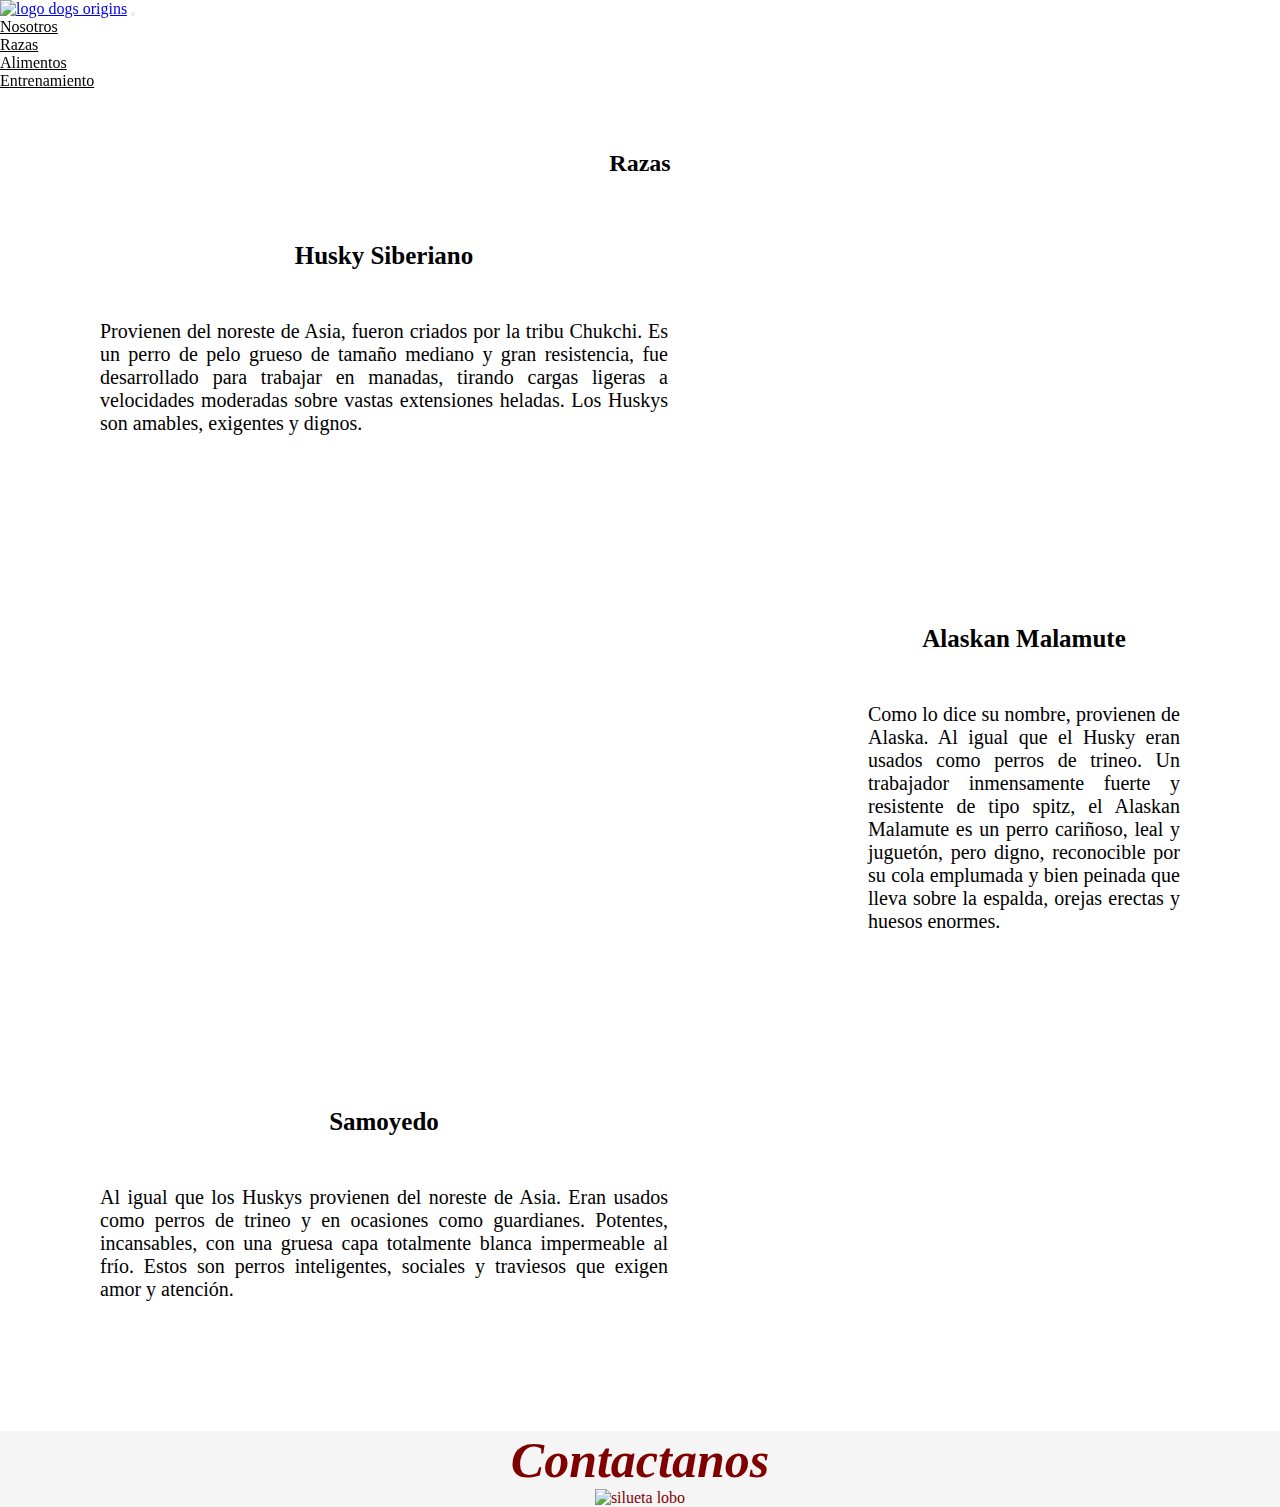
==== breed.html @ 56c47a4e "responsive razas" ====
<!DOCTYPE html>
<html lang="en">
<head>
    <meta charset="UTF-8">
    <meta http-equiv="X-UA-Compatible" content="IE=edge">
    <meta name="viewport" content="width=device-width, initial-scale=1.0">
    <title>Dogs Origins</title>

    <link rel="stylesheet" href="https://cdn.jsdelivr.net/npm/bootstrap@4.6.1/dist/css/bootstrap.min.css" integrity="sha384-zCbKRCUGaJDkqS1kPbPd7TveP5iyJE0EjAuZQTgFLD2ylzuqKfdKlfG/eSrtxUkn" crossorigin="anonymous">

    <link rel="stylesheet" href="css/bootstrap-grid.min.css">
    
    <link rel="stylesheet" href="style.css">
    <link rel="stylesheet" href="https://cdnjs.cloudflare.com/ajax/libs/font-awesome/6.0.0-beta2/css/all.min.css" integrity="sha512-YWzhKL2whUzgiheMoBFwW8CKV4qpHQAEuvilg9FAn5VJUDwKZZxkJNuGM4XkWuk94WCrrwslk8yWNGmY1EduTA==" crossorigin="anonymous" referrerpolicy="no-referrer" />
</head>
<body id="cuerpo">
    <header class="sup">
        <nav class="navbar navbar-expand-lg navbar-dark bg-light">
            <div class="container-fluid">
                <a class="navbar-brand" href="index.html"><img src="multimedia/logodog.png" class="img-fluid" width="200px"  alt="logo dogs origins"></a>
                <button class="navbar-toggler" type="button" data-toggle="collapse" data-target="#navbarNavDropdown" aria-controls="navbarNavDropdown" aria-expanded="false" aria-label="Toggle navigation">
                    <span class="navbar-toggler-icon"></span>
                </button>
                <div class="collapse navbar-collapse" id="navbarNavDropdown">
                <ul class="navbar-nav ml-auto">
                    <li class="nav-item">
                    <a class="nav-link" href="nosotros.html">Nosotros</a>
                    </li>
                    <li class="nav-item">
                        <a class="nav-link" href="breed.html">Razas</a>
                    </li>
                    <li class="nav-item">
                        <a class="nav-link" href="food.html">Alimentos</a>
                    </li>
                    <li class="nav-item">
                        <a class="nav-link" href="training.html">Entrenamiento</a>
                    </li>
                </ul>
                </div>
            </div>
        </nav>
    </header>
    <div class="razas"><h2>Razas</h2></div>

    <section class="contenedorSiberiano">
        <article class="siberiano">
            <h2>Husky Siberiano</h2>
            <p>Provienen del noreste de Asia, fueron criados por la tribu Chukchi. Es un perro de pelo grueso de tamaño mediano y gran resistencia, fue desarrollado para trabajar en manadas, tirando cargas ligeras a velocidades moderadas sobre vastas extensiones heladas. Los Huskys son amables, exigentes y dignos.</p>
        </article>
        <article class="imagenSiberiano"></article>
    </section>


    <section class="contenedorMalam">
        <article class="malam">
            <h2>Alaskan Malamute</h2>
            <p>Como lo dice su nombre, provienen de Alaska. Al igual que el Husky eran usados como perros de trineo. Un trabajador inmensamente fuerte y resistente de tipo spitz, el Alaskan Malamute es un perro cariñoso, leal y juguetón, pero digno, reconocible por su cola emplumada y bien peinada que lleva sobre la espalda, orejas erectas y huesos enormes.</p>
        </article>
        <article class="imagenMalam"></article>
    </section>

    <section class="contenedorSamoy">
        <article class="samoy">
            <h2>Samoyedo</h2>
            <p>Al igual que los Huskys provienen del noreste de Asia. Eran usados como perros de trineo y en ocasiones como guardianes. Potentes, incansables, con una gruesa capa totalmente blanca impermeable al frío. Estos son perros inteligentes, sociales y traviesos que exigen amor y atención.</p>
        </article>
        <article class="imagenSamoy"></article>
    </section>

    
    <!-- <section id="husky">
        <div class="hu hu1">
            <h2>Husky Siberiano</h2>
            <p>Provienen del noreste de Asia, fueron criados por la tribu Chukchi. Es un perro de pelo grueso de tamaño mediano y gran resistencia, fue desarrollado para trabajar en manadas, tirando cargas ligeras a velocidades moderadas sobre vastas extensiones heladas. Los Huskys son amables, exigentes y dignos.</p>
        </div>
        <div class="hu hu2"></div>
    </section>
    
    <section id="alaskan1">
        <div class="ala ala1">
        </div>
        <div class="ala ala2">
            <h2>Alaskan Malamute</h2>
            <p>Como lo dice su nombre, provienen de Alaska. Al igual que el Husky eran usados como perros de trineo. Un trabajador inmensamente fuerte y resistente de tipo spitz, el Alaskan Malamute es un perro cariñoso, leal y juguetón, pero digno, reconocible por su cola emplumada y bien peinada que lleva sobre la espalda, orejas erectas y huesos enormes.</p>
        </div>
    </section>

    <section id="samoyedo1">
        <div class="sam sam1">
            <h2>Samoyedo</h2>
            <p>Al igual que los Huskys provienen del noreste de Asia. Eran usados como perros de trineo y en ocasiones como guardianes. Potentes, incansables, con una gruesa capa totalmente blanca impermeable al frío. Estos son perros inteligentes, sociales y traviesos que exigen amor y atención.</p>
        </div>
        <div class="sam sam2"></div>
    </section> -->

<!--------pie de pagina------->
<footer class="footer--props">
    <h2>Contactanos</h2>
    <section class="footer_redes--props">
        <a class="so so1" href="https://www.facebook.com/"><i class="fab fa-facebook-square"></i></a>
        <a class="so so2" href="https://www.instagram.com/"><i class="fab fa-instagram"></i></a>
        <a class="so so3" href="https://www.twitter.com/"><i class="fab fa-twitter-square"></i></a>
        <a class="so so4" href="https://www.gmail.com/"><i class="fas fa-envelope-square"></i></a>
        <a class="so so5" href="https://www.whatsapp.com/"><i class="fab fa-whatsapp-square"></i></a>
    </section>
    <img class="footer_img--props" src="multimedia/silueta.png" alt="silueta lobo">
</footer>


<script src="https://cdn.jsdelivr.net/npm/jquery@3.5.1/dist/jquery.slim.min.js" integrity="sha384-DfXdz2htPH0lsSSs5nCTpuj/zy4C+OGpamoFVy38MVBnE+IbbVYUew+OrCXaRkfj" crossorigin="anonymous"></script>
<script src="https://cdn.jsdelivr.net/npm/popper.js@1.16.1/dist/umd/popper.min.js" integrity="sha384-9/reFTGAW83EW2RDu2S0VKaIzap3H66lZH81PoYlFhbGU+6BZp6G7niu735Sk7lN" crossorigin="anonymous"></script>
<script src="https://cdn.jsdelivr.net/npm/bootstrap@4.6.1/dist/js/bootstrap.min.js" integrity="sha384-VHvPCCyXqtD5DqJeNxl2dtTyhF78xXNXdkwX1CZeRusQfRKp+tA7hAShOK/B/fQ2" crossorigin="anonymous"></script>

<script src="js/bootstrap.min.js"></script>
</body>
</html>
---- style.css ----
@import url("https://fonts.googleapis.com/css2?family=Yanone+Kaffeesatz:wght@300&display=swap");
* {
  margin: 0;
  padding: 0;
  box-sizing: border-box;
}

body {
  background-image: url(multimedia/fondoo.jpg);
  background-size: cover;
  background-position: center;
  background-repeat: no-repeat;
}

.sup {
  z-index: 1;
  position: fixed;
  width: 100%;
  left: 0;
  right: 0;
  top: 0;
}
.sup .navbar-nav .nav-item a {
  color: black;
}
.sup .navbar-toggler-icon {
  background-image: url(multimedia/pawtr.png);
}

.carou {
  z-index: 11;
  width: 60%;
  margin-top: 155px;
  margin-left: 20%;
}
.carou .carousel-slide {
  z-index: 11;
}
.carou .carousel-item {
  height: 500px;
}
.carou .carousel-item img {
  width: 100%;
  height: 100%;
  -o-object-fit: cover;
     object-fit: cover;
}

.histo {
  border: none;
  margin-top: 30px;
}
.histo h2 {
  text-align: center;
  color: maroon;
  font-family: cursive;
  font-style: oblique;
}
.histo h3 {
  color: maroon;
  font-family: cursive;
  font-style: oblique;
}
.histo p {
  font-family: sans-serif;
  text-align: justify;
}
.histo .imagenTogo img {
  display: block;
  margin: auto;
  width: 400px;
  height: auto;
}

.card-group .card .card-img-top {
  width: 100%;
  height: auto;
  -o-object-fit: cover;
     object-fit: cover;
}
.card-group .card .card-body h2 {
  color: maroon;
  font-family: cursive;
  font-style: oblique;
}

.footer--props {
  color: maroon;
  text-align: center;
  height: 100%;
  width: 100%;
  background-color: whitesmoke;
  background-size: cover;
}
.footer--props h2 {
  font-size: 50px;
  font-family: cursive;
  font-style: oblique;
  color: maroon;
}
.footer--props .footer_img--props {
  height: 100px;
  width: auto;
}
.footer--props .footer_redes--props {
  display: flex;
  flex-flow: row wrap;
  justify-content: center;
}
.footer--props .footer_redes--props .so {
  font-size: 50px;
  padding-left: 10px;
  padding-right: 10px;
}

.razas {
  text-align: center;
  margin-top: 145px;
  border: none;
  padding-top: 5px;
  padding-bottom: 5px;
}

.contenedorSiberiano {
  margin-top: 10px;
  display: grid;
  grid-template-columns: 60% 40%;
  grid-template-rows: 1fr;
  grid-template-areas: "siberiano imagenSiberiano";
  height: 373px;
  width: 100%;
}
.contenedorSiberiano .siberiano {
  grid-area: siberiano;
  font-family: cursive;
}
.contenedorSiberiano .siberiano h2 {
  margin-top: 50px;
  font-size: 25px;
  text-align: center;
  margin-bottom: 50px;
}
.contenedorSiberiano .siberiano p {
  font-size: 20px;
  text-align: justify;
  margin-left: 100px;
  margin-right: 100px;
}
.contenedorSiberiano .imagenSiberiano {
  grid-area: imagenSiberiano;
  background-image: url(multimedia/husky1.png);
  background-size: cover;
}

.contenedorMalam {
  margin-top: 10px;
  display: grid;
  grid-template-columns: 60% 40%;
  grid-template-rows: 1fr;
  grid-template-areas: "imagenMalam malam";
  height: 373px;
  width: 100%;
}
.contenedorMalam .imagenMalam {
  grid-area: imagenMalam;
  background-image: url(multimedia/alaskanmalute.jpg);
  background-size: cover;
}
.contenedorMalam .malam {
  grid-area: malam;
  font-family: cursive;
}
.contenedorMalam .malam h2 {
  margin-top: 50px;
  font-size: 25px;
  text-align: center;
  margin-bottom: 50px;
}
.contenedorMalam .malam p {
  font-size: 20px;
  text-align: justify;
  margin-left: 100px;
  margin-right: 100px;
  margin-bottom: 50px;
}

.contenedorSamoy {
  margin-top: 110px;
  display: grid;
  grid-template-columns: 60% 40%;
  grid-template-rows: 1fr;
  grid-template-areas: "samoy imagenSamoy";
  height: 373px;
  width: 100%;
}
.contenedorSamoy .samoy {
  grid-area: samoy;
  font-family: cursive;
}
.contenedorSamoy .samoy h2 {
  margin-top: 50px;
  font-size: 25px;
  text-align: center;
  margin-bottom: 50px;
}
.contenedorSamoy .samoy p {
  font-size: 20px;
  text-align: justify;
  margin-left: 100px;
  margin-right: 100px;
  margin-bottom: 50px;
}
.contenedorSamoy .imagenSamoy {
  grid-area: imagenSamoy;
  background-image: url(multimedia/samoyedo.jpg);
  background-size: cover;
}

.trainingHusky {
  text-align: center;
  border: none;
  padding-top: 5px;
  padding-bottom: 5px;
  margin-top: 165px;
}
.trainingHusky h2 {
  margin-top: 10px;
  font-size: 25px;
  text-align: center;
  margin-bottom: 10px;
}

#ejHusky {
  border: 1px outset cornflowerblue;
  border: none;
  height: 500px;
  width: 100%;
  display: grid;
  grid-template-columns: 60% 40%;
  grid-template-rows: auto;
}
#ejHusky .ejh1 {
  font-family: cursive;
}
#ejHusky .ejh1 h3 {
  margin-top: 10px;
  font-size: 25px;
  text-align: center;
  margin-bottom: 10px;
}
#ejHusky .ejh1 p {
  font-size: 20px;
  text-align: justify;
  margin-left: 100px;
  margin-right: 100px;
}
#ejHusky .ejh2 {
  background-image: url(multimedia/rallyh.jpg);
  background-size: cover;
}

#adHusky {
  border: none;
  height: 450px;
  width: 100%;
  display: grid;
  grid-template-columns: 40% 60%;
  grid-template-rows: auto;
}
#adHusky .adh2 {
  font-family: cursive;
}
#adHusky .adh2 h3 {
  margin-top: 25px;
  font-size: 25px;
  text-align: center;
  margin-bottom: 10px;
}
#adHusky .adh2 p {
  font-size: 20px;
  text-align: justify;
  margin-left: 100px;
  margin-right: 100px;
}
#adHusky .adh1 {
  background-image: url(multimedia/socialh.jpg);
  background-size: cover;
}

.trainingAlaskan {
  text-align: center;
  border: none;
  padding-top: 5px;
  padding-bottom: 5px;
}
.trainingAlaskan h2 {
  margin-top: 10px;
  font-size: 25px;
  text-align: center;
  margin-bottom: 10px;
}

#ejAlaskan {
  border: none;
  height: 450px;
  width: 100%;
  display: grid;
  grid-template-columns: 60% 40%;
  grid-template-rows: auto;
}
#ejAlaskan .eja1 {
  font-family: cursive;
}
#ejAlaskan .eja1 h3 {
  margin-top: 30px;
  font-size: 25px;
  text-align: center;
  margin-bottom: 10px;
}
#ejAlaskan .eja1 p {
  font-size: 20px;
  text-align: justify;
  margin-left: 100px;
  margin-right: 100px;
}
#ejAlaskan .eja2 {
  background-image: url(multimedia/trienoalas.jpg);
  background-size: cover;
}

#adAlaskan {
  border: none;
  height: 450px;
  width: 100%;
  display: grid;
  grid-template-columns: 40% 60%;
  grid-template-rows: auto;
}
#adAlaskan .ada2 {
  font-family: cursive;
}
#adAlaskan .ada2 h3 {
  margin-top: 25px;
  font-size: 25px;
  text-align: center;
  margin-bottom: 10px;
}
#adAlaskan .ada2 p {
  font-size: 20px;
  text-align: justify;
  margin-left: 100px;
  margin-right: 100px;
}
#adAlaskan .ada1 {
  background-image: url(multimedia/socialal.jpg);
  background-size: cover;
}

.trainingSamoyedo {
  text-align: center;
  border: none;
  padding-top: 5px;
  padding-bottom: 5px;
}
.trainingSamoyedo h2 {
  margin-top: 10px;
  font-size: 25px;
  text-align: center;
  margin-bottom: 10px;
}

#ejSamoyedo {
  border: none;
  height: 373px;
  width: 100%;
  display: grid;
  grid-template-columns: 60% 40%;
  grid-template-rows: auto;
}
#ejSamoyedo .ejs1 {
  font-family: cursive;
}
#ejSamoyedo .ejs1 h3 {
  margin-top: 35px;
  font-size: 25px;
  text-align: center;
  margin-bottom: 45px;
}
#ejSamoyedo .ejs1 p {
  font-size: 20px;
  text-align: justify;
  margin-left: 100px;
  margin-right: 100px;
}
#ejSamoyedo .ejs2 {
  background-image: url(multimedia/camina.jpg);
  background-size: cover;
}

#aSamoyedo {
  border: none;
  height: 373px;
  width: 100%;
  display: grid;
  grid-template-columns: 40% 60%;
  grid-template-rows: auto;
}
#aSamoyedo .as2 {
  font-family: cursive;
}
#aSamoyedo .as2 h3 {
  margin-top: 35px;
  font-size: 25px;
  text-align: center;
  margin-bottom: 55px;
}
#aSamoyedo .as2 p {
  font-size: 20px;
  text-align: justify;
  margin-left: 100px;
  margin-right: 100px;
}
#aSamoyedo .as1 {
  background-image: url(multimedia/samjug.jpg);
  background-size: cover;
}

.contenedorQuienes {
  margin-top: 117px;
  display: grid;
  grid-template-columns: 60% 40%;
  grid-template-rows: 1fr;
  grid-template-areas: "quienes imagenQuienes";
  height: 300px;
  width: 100%;
}
.contenedorQuienes .imagenQuienes {
  grid-area: imagenQuienes;
  background-image: url(multimedia/nieves.jpg);
  background-size: cover;
}
.contenedorQuienes .quienes {
  grid-area: quienes;
  font-family: cursive;
}
.contenedorQuienes .quienes h2 {
  margin-top: 30px;
  font-size: 25px;
  text-align: center;
  margin-bottom: 40px;
}
.contenedorQuienes .quienes p {
  font-size: 20px;
  text-align: justify;
  padding: 0 20px;
}

.aliment {
  text-align: center;
  margin-top: 165px;
  border: none;
  padding-top: 5px;
  padding-bottom: 5px;
}

#eukanuba {
  border: none;
  height: 373px;
  width: 100%;
  display: grid;
  grid-template-columns: 60% 40%;
  grid-template-rows: auto;
}
#eukanuba .eu1 {
  font-family: cursive;
}
#eukanuba .eu1 h2 {
  margin-top: 40px;
  font-size: 25px;
  text-align: center;
  margin-bottom: 20px;
}
#eukanuba .eu1 h5 {
  margin-top: 20px;
  font-size: 23px;
  text-align: left;
  margin-left: 100px;
}
#eukanuba .eu1 p {
  font-size: 20px;
  text-align: justify;
  margin-left: 100px;
  margin-right: 100px;
}
#eukanuba .eu1 ol {
  list-style: decimal;
  text-align: left;
  font-size: 20px;
  margin-left: 100px;
  list-style-position: inside;
}
#eukanuba .eu2 {
  background-image: url(multimedia/kanuba.jpg);
  background-size: cover;
}

#tasteofthe {
  border: none;
  height: 373px;
  width: 100%;
  display: grid;
  grid-template-columns: 40% 60%;
  grid-template-rows: auto;
}
#tasteofthe .tw2 {
  font-family: cursive;
}
#tasteofthe .tw2 h2 {
  margin-top: 40px;
  font-size: 25px;
  text-align: center;
  margin-bottom: 20px;
}
#tasteofthe .tw2 h5 {
  margin-top: 20px;
  font-size: 23px;
  text-align: left;
  margin-left: 100px;
}
#tasteofthe .tw2 p {
  font-size: 20px;
  text-align: justify;
  margin-left: 100px;
  margin-right: 100px;
}
#tasteofthe .tw2 ol {
  list-style: decimal;
  text-align: left;
  font-size: 20px;
  margin-left: 100px;
  list-style-position: inside;
}
#tasteofthe .tw1 {
  background-image: url(multimedia/tow.jpg);
  background-size: cover;
}

#proplan {
  border: none;
  height: 373px;
  width: 100%;
  display: grid;
  grid-template-columns: 60% 40%;
  grid-template-rows: auto;
}
#proplan .pp1 {
  font-family: cursive;
}
#proplan .pp1 h2 {
  margin-top: 75px;
  font-size: 25px;
  text-align: center;
  margin-bottom: 20px;
}
#proplan .pp1 h5 {
  margin-top: 20px;
  font-size: 23px;
  text-align: left;
  margin-left: 100px;
}
#proplan .pp1 p {
  font-size: 20px;
  text-align: justify;
  margin-left: 100px;
  margin-right: 100px;
}
#proplan .pp1 ol {
  list-style: decimal;
  text-align: left;
  font-size: 20px;
  margin-left: 100px;
  list-style-position: inside;
}
#proplan .pp2 {
  background-image: url(multimedia/prop.jpeg);
  background-size: cover;
}

@media (min-width: 425px) and (max-width: 768px) {
  .sup {
    height: auto;
  }

  .carou .carousel-item {
    height: 180px;
  }

  .histo .imagenTogo img {
    display: block;
    margin: auto;
    width: 350px;
    height: auto;
    margin-bottom: 20px;
  }

  .so {
    font-size: 60px;
  }

  .contenedorQuienes {
    margin-top: 117px;
    display: grid;
    grid-template-columns: 100%;
    grid-template-rows: 200px 200px;
    grid-template-areas: "imagenQuienes" "quienes";
    height: 550px;
    width: 100%;
  }
  .contenedorQuienes .imagenQuienes {
    grid-area: imagenQuienes;
    background-image: url(multimedia/nieves.jpg);
    background-size: cover;
  }
  .contenedorQuienes .quienes {
    grid-area: quienes;
    font-family: cursive;
  }
  .contenedorQuienes .quienes h2 {
    margin-top: 30px;
    font-size: 25px;
    text-align: center;
    margin-bottom: 40px;
  }
  .contenedorQuienes .quienes p {
    font-size: 20px;
    text-align: justify;
    padding: 0 20px;
  }

  .contenedorSiberiano {
    margin-top: 10px;
    display: grid;
    grid-template-columns: 100%;
    grid-template-rows: 200px 250px;
    grid-template-areas: "imagenSiberiano" "siberiano";
    height: 550px;
    width: 100%;
  }
  .contenedorSiberiano .siberiano {
    grid-area: siberiano;
    font-family: cursive;
  }
  .contenedorSiberiano .siberiano h2 {
    margin-top: 50px;
    font-size: 25px;
    text-align: center;
    margin-bottom: 50px;
  }
  .contenedorSiberiano .siberiano p {
    font-size: 20px;
    text-align: justify;
    margin-left: 100px;
    margin-right: 100px;
  }
  .contenedorSiberiano .imagenSiberiano {
    grid-area: imagenSiberiano;
    background-image: url(multimedia/husky1.png);
    background-size: cover;
  }

  .contenedorMalam {
    margin-top: 200px;
    display: grid;
    grid-template-columns: 100%;
    grid-template-rows: 250px 200px;
    grid-template-areas: "imagenMalam" "malam";
    height: 550px;
    width: 100%;
  }
  .contenedorMalam .imagenMalam {
    grid-area: imagenMalam;
    background-image: url(multimedia/alaskanmalute.jpg);
    background-size: cover;
  }
  .contenedorMalam .malam {
    grid-area: malam;
    font-family: cursive;
  }
  .contenedorMalam .malam h2 {
    margin-top: 50px;
    font-size: 25px;
    text-align: center;
    margin-bottom: 50px;
  }
  .contenedorMalam .malam p {
    font-size: 20px;
    text-align: justify;
    margin-left: 100px;
    margin-right: 100px;
    margin-bottom: 50px;
  }

  .contenedorSamoy {
    margin-top: 200px;
    display: grid;
    grid-template-columns: 100%;
    grid-template-rows: 250px 200px;
    grid-template-areas: "imagenSamoy" "samoy";
    height: 550px;
    width: 100%;
    margin-bottom: 150px;
  }
  .contenedorSamoy .samoy {
    grid-area: samoy;
    font-family: cursive;
  }
  .contenedorSamoy .samoy h2 {
    margin-top: 50px;
    font-size: 25px;
    text-align: center;
    margin-bottom: 50px;
  }
  .contenedorSamoy .samoy p {
    font-size: 20px;
    text-align: justify;
    margin-left: 100px;
    margin-right: 100px;
    margin-bottom: 50px;
  }
  .contenedorSamoy .imagenSamoy {
    grid-area: imagenSamoy;
    background-image: url(multimedia/samoyedo.jpg);
    background-size: cover;
  }
}
@media (min-width: 320px) and (max-width: 425px) and (orientation: portrait) {
  .sup {
    height: auto;
  }

  .carou .carousel-item {
    height: 150px;
  }

  .histo .imagenTogo img {
    display: block;
    margin: auto;
    width: 100px;
    height: auto;
  }

  .so {
    font-size: 50px;
  }

  .contenedorQuienes {
    margin-top: 117px;
    display: grid;
    grid-template-columns: 100%;
    grid-template-rows: 200px 200px;
    grid-template-areas: "imagenQuienes" "quienes";
    height: 550px;
    width: 100%;
  }
  .contenedorQuienes .imagenQuienes {
    grid-area: imagenQuienes;
    background-image: url(multimedia/nieves.jpg);
    background-size: cover;
  }
  .contenedorQuienes .quienes {
    grid-area: quienes;
    font-family: cursive;
  }
  .contenedorQuienes .quienes h2 {
    margin-top: 30px;
    font-size: 25px;
    text-align: center;
    margin-bottom: 40px;
  }
  .contenedorQuienes .quienes p {
    font-size: 20px;
    text-align: justify;
    padding: 0 20px;
  }

  .contenedorSiberiano {
    margin-top: 10px;
    display: grid;
    grid-template-columns: 100%;
    grid-template-rows: 200px 250px;
    grid-template-areas: "imagenSiberiano" "siberiano";
    height: 550px;
    width: 100%;
  }
  .contenedorSiberiano .siberiano {
    grid-area: siberiano;
    font-family: cursive;
  }
  .contenedorSiberiano .siberiano h2 {
    margin-top: 50px;
    font-size: 25px;
    text-align: center;
    margin-bottom: 50px;
  }
  .contenedorSiberiano .siberiano p {
    font-size: 20px;
    text-align: justify;
    margin-left: 100px;
    margin-right: 100px;
  }
  .contenedorSiberiano .imagenSiberiano {
    grid-area: imagenSiberiano;
    background-image: url(multimedia/husky1.png);
    background-size: cover;
  }

  .contenedorMalam {
    margin-top: 200px;
    display: grid;
    grid-template-columns: 100%;
    grid-template-rows: 250px 200px;
    grid-template-areas: "imagenMalam" "malam";
    height: 550px;
    width: 100%;
  }
  .contenedorMalam .imagenMalam {
    grid-area: imagenMalam;
    background-image: url(multimedia/alaskanmalute.jpg);
    background-size: cover;
  }
  .contenedorMalam .malam {
    grid-area: malam;
    font-family: cursive;
  }
  .contenedorMalam .malam h2 {
    margin-top: 50px;
    font-size: 25px;
    text-align: center;
    margin-bottom: 50px;
  }
  .contenedorMalam .malam p {
    font-size: 20px;
    text-align: justify;
    margin-left: 100px;
    margin-right: 100px;
    margin-bottom: 50px;
  }

  .contenedorSamoy {
    margin-top: 200px;
    display: grid;
    grid-template-columns: 100%;
    grid-template-rows: 250px 200px;
    grid-template-areas: "imagenSamoy" "samoy";
    height: 550px;
    width: 100%;
    margin-bottom: 150px;
  }
  .contenedorSamoy .samoy {
    grid-area: samoy;
    font-family: cursive;
  }
  .contenedorSamoy .samoy h2 {
    margin-top: 50px;
    font-size: 25px;
    text-align: center;
    margin-bottom: 50px;
  }
  .contenedorSamoy .samoy p {
    font-size: 20px;
    text-align: justify;
    margin-left: 100px;
    margin-right: 100px;
    margin-bottom: 50px;
  }
  .contenedorSamoy .imagenSamoy {
    grid-area: imagenSamoy;
    background-image: url(multimedia/samoyedo.jpg);
    background-size: cover;
  }
}/*# sourceMappingURL=style.css.map */
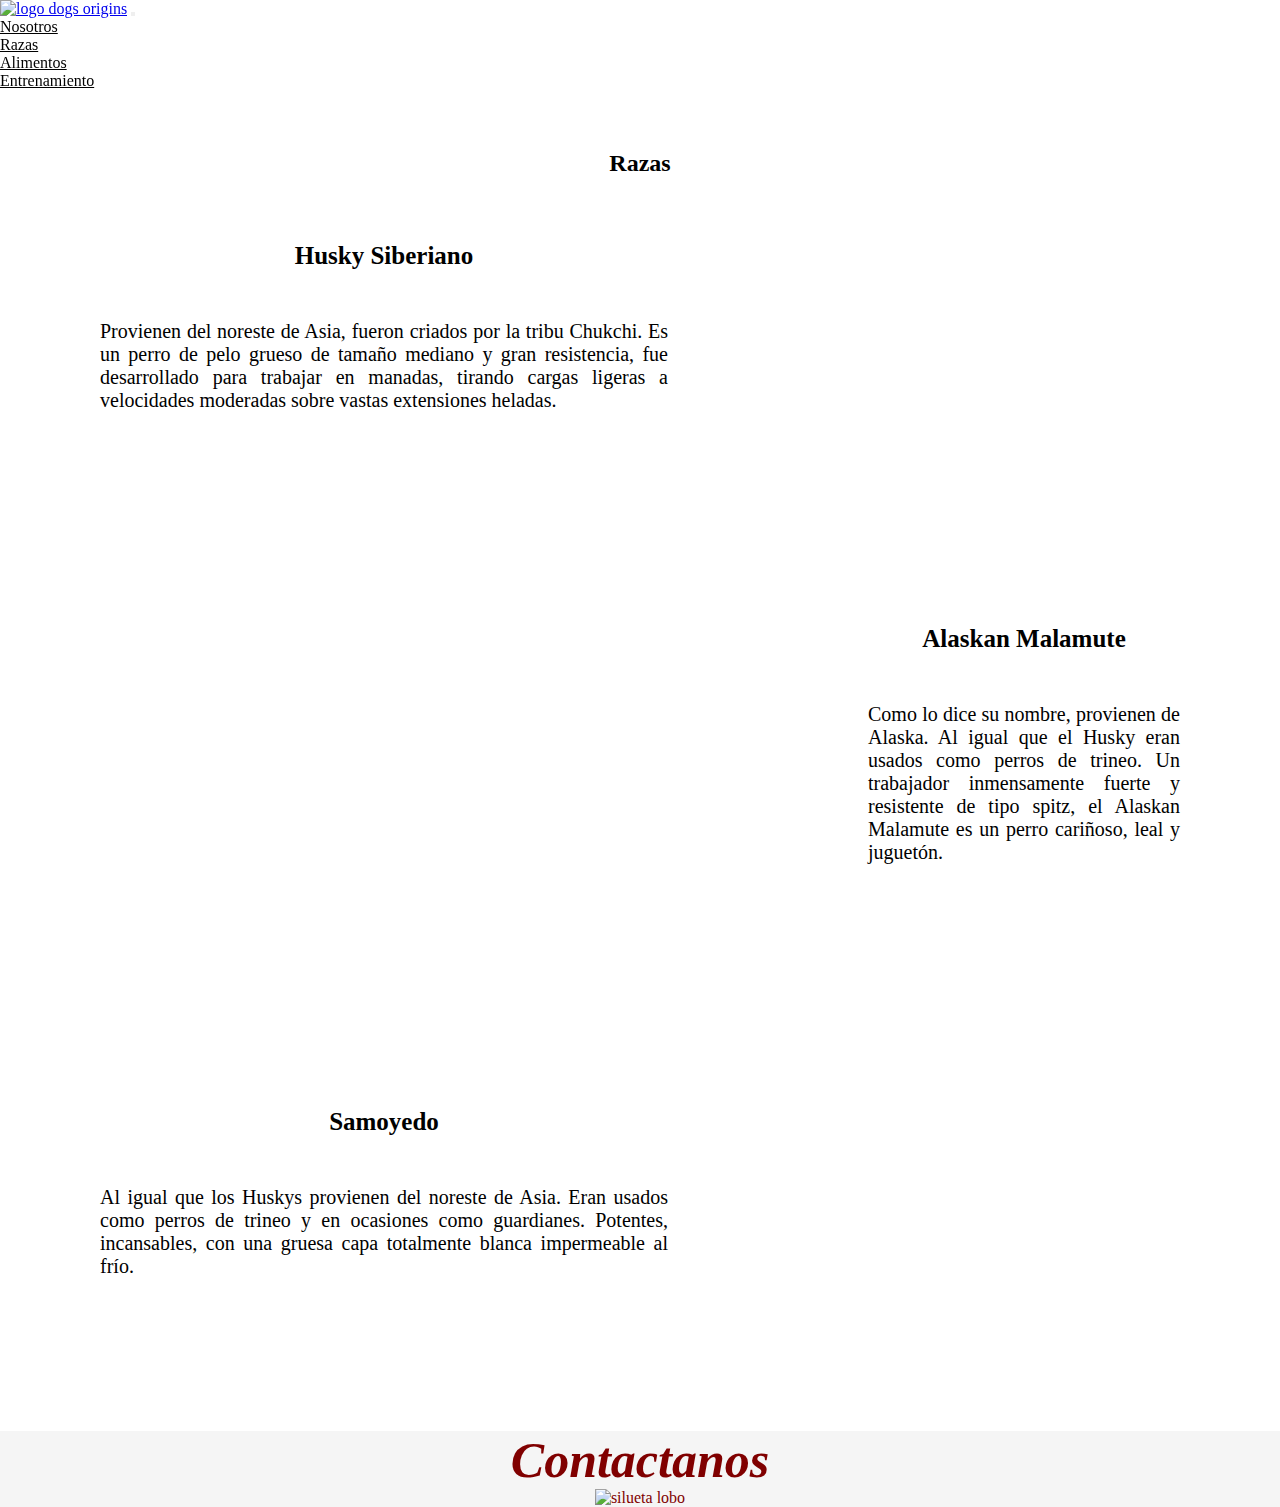
==== commit 797ccf2d: "se elimino exceso de informacion en la pagina de razas" ====
--- a/breed.html
+++ b/breed.html
@@ -45,7 +45,7 @@
     <section class="contenedorSiberiano">
         <article class="siberiano">
             <h2>Husky Siberiano</h2>
-            <p>Provienen del noreste de Asia, fueron criados por la tribu Chukchi. Es un perro de pelo grueso de tamaño mediano y gran resistencia, fue desarrollado para trabajar en manadas, tirando cargas ligeras a velocidades moderadas sobre vastas extensiones heladas. Los Huskys son amables, exigentes y dignos.</p>
+            <p>Provienen del noreste de Asia, fueron criados por la tribu Chukchi. Es un perro de pelo grueso de tamaño mediano y gran resistencia, fue desarrollado para trabajar en manadas, tirando cargas ligeras a velocidades moderadas sobre vastas extensiones heladas.</p>
         </article>
         <article class="imagenSiberiano"></article>
     </section>
@@ -54,7 +54,7 @@
     <section class="contenedorMalam">
         <article class="malam">
             <h2>Alaskan Malamute</h2>
-            <p>Como lo dice su nombre, provienen de Alaska. Al igual que el Husky eran usados como perros de trineo. Un trabajador inmensamente fuerte y resistente de tipo spitz, el Alaskan Malamute es un perro cariñoso, leal y juguetón, pero digno, reconocible por su cola emplumada y bien peinada que lleva sobre la espalda, orejas erectas y huesos enormes.</p>
+            <p>Como lo dice su nombre, provienen de Alaska. Al igual que el Husky eran usados como perros de trineo. Un trabajador inmensamente fuerte y resistente de tipo spitz, el Alaskan Malamute es un perro cariñoso, leal y juguetón.</p>
         </article>
         <article class="imagenMalam"></article>
     </section>
@@ -62,36 +62,10 @@
     <section class="contenedorSamoy">
         <article class="samoy">
             <h2>Samoyedo</h2>
-            <p>Al igual que los Huskys provienen del noreste de Asia. Eran usados como perros de trineo y en ocasiones como guardianes. Potentes, incansables, con una gruesa capa totalmente blanca impermeable al frío. Estos son perros inteligentes, sociales y traviesos que exigen amor y atención.</p>
+            <p>Al igual que los Huskys provienen del noreste de Asia. Eran usados como perros de trineo y en ocasiones como guardianes. Potentes, incansables, con una gruesa capa totalmente blanca impermeable al frío.</p>
         </article>
         <article class="imagenSamoy"></article>
     </section>
-
-    
-    <!-- <section id="husky">
-        <div class="hu hu1">
-            <h2>Husky Siberiano</h2>
-            <p>Provienen del noreste de Asia, fueron criados por la tribu Chukchi. Es un perro de pelo grueso de tamaño mediano y gran resistencia, fue desarrollado para trabajar en manadas, tirando cargas ligeras a velocidades moderadas sobre vastas extensiones heladas. Los Huskys son amables, exigentes y dignos.</p>
-        </div>
-        <div class="hu hu2"></div>
-    </section>
-    
-    <section id="alaskan1">
-        <div class="ala ala1">
-        </div>
-        <div class="ala ala2">
-            <h2>Alaskan Malamute</h2>
-            <p>Como lo dice su nombre, provienen de Alaska. Al igual que el Husky eran usados como perros de trineo. Un trabajador inmensamente fuerte y resistente de tipo spitz, el Alaskan Malamute es un perro cariñoso, leal y juguetón, pero digno, reconocible por su cola emplumada y bien peinada que lleva sobre la espalda, orejas erectas y huesos enormes.</p>
-        </div>
-    </section>
-
-    <section id="samoyedo1">
-        <div class="sam sam1">
-            <h2>Samoyedo</h2>
-            <p>Al igual que los Huskys provienen del noreste de Asia. Eran usados como perros de trineo y en ocasiones como guardianes. Potentes, incansables, con una gruesa capa totalmente blanca impermeable al frío. Estos son perros inteligentes, sociales y traviesos que exigen amor y atención.</p>
-        </div>
-        <div class="sam sam2"></div>
-    </section> -->
 
 <!--------pie de pagina------->
 <footer class="footer--props">
--- a/style.css
+++ b/style.css
@@ -230,60 +230,34 @@
   margin-bottom: 10px;
 }
 
-#ejHusky {
-  border: 1px outset cornflowerblue;
-  border: none;
-  height: 500px;
-  width: 100%;
+.contenedorEjsiberiano {
+  margin-top: 10px;
   display: grid;
-  grid-template-columns: 60% 40%;
-  grid-template-rows: auto;
-}
-#ejHusky .ejh1 {
-  font-family: cursive;
-}
-#ejHusky .ejh1 h3 {
+  grid-template-columns: 45% 55%;
+  grid-template-rows: 1fr;
+  grid-template-areas: "ejsiberiano imagenEjsiberiano";
+  height: 450px;
+  width: 100%;
+}
+.contenedorEjsiberiano .ejsiberiano {
+  grid-area: ejsiberiano;
+  font-family: cursive;
+}
+.contenedorEjsiberiano .ejsiberiano h3 {
   margin-top: 10px;
   font-size: 25px;
   text-align: center;
   margin-bottom: 10px;
 }
-#ejHusky .ejh1 p {
+.contenedorEjsiberiano .ejsiberiano p {
   font-size: 20px;
   text-align: justify;
   margin-left: 100px;
   margin-right: 100px;
 }
-#ejHusky .ejh2 {
+.contenedorEjsiberiano .imagenEjsiberiano {
+  grid-area: imagenEjsiberiano;
   background-image: url(multimedia/rallyh.jpg);
-  background-size: cover;
-}
-
-#adHusky {
-  border: none;
-  height: 450px;
-  width: 100%;
-  display: grid;
-  grid-template-columns: 40% 60%;
-  grid-template-rows: auto;
-}
-#adHusky .adh2 {
-  font-family: cursive;
-}
-#adHusky .adh2 h3 {
-  margin-top: 25px;
-  font-size: 25px;
-  text-align: center;
-  margin-bottom: 10px;
-}
-#adHusky .adh2 p {
-  font-size: 20px;
-  text-align: justify;
-  margin-left: 100px;
-  margin-right: 100px;
-}
-#adHusky .adh1 {
-  background-image: url(multimedia/socialh.jpg);
   background-size: cover;
 }
 
@@ -294,66 +268,40 @@
   padding-bottom: 5px;
 }
 .trainingAlaskan h2 {
-  margin-top: 10px;
+  margin-top: 250px;
   font-size: 25px;
   text-align: center;
   margin-bottom: 10px;
 }
 
-#ejAlaskan {
-  border: none;
+.contenedorEjmalam {
+  display: grid;
+  grid-template-columns: 55% 45%;
+  grid-template-rows: 1fr;
+  grid-template-areas: "imagenEjmalam ejmalam";
   height: 450px;
   width: 100%;
-  display: grid;
-  grid-template-columns: 60% 40%;
-  grid-template-rows: auto;
-}
-#ejAlaskan .eja1 {
-  font-family: cursive;
-}
-#ejAlaskan .eja1 h3 {
+}
+.contenedorEjmalam .imagenEjmalam {
+  grid-area: imagenEjmalam;
+  background-image: url(multimedia/trienoalas.jpg);
+  background-size: cover;
+}
+.contenedorEjmalam .ejmalam {
+  grid-area: ejmalam;
+  font-family: cursive;
+}
+.contenedorEjmalam .ejmalam h3 {
   margin-top: 30px;
   font-size: 25px;
   text-align: center;
   margin-bottom: 10px;
 }
-#ejAlaskan .eja1 p {
+.contenedorEjmalam .ejmalam p {
   font-size: 20px;
   text-align: justify;
   margin-left: 100px;
   margin-right: 100px;
-}
-#ejAlaskan .eja2 {
-  background-image: url(multimedia/trienoalas.jpg);
-  background-size: cover;
-}
-
-#adAlaskan {
-  border: none;
-  height: 450px;
-  width: 100%;
-  display: grid;
-  grid-template-columns: 40% 60%;
-  grid-template-rows: auto;
-}
-#adAlaskan .ada2 {
-  font-family: cursive;
-}
-#adAlaskan .ada2 h3 {
-  margin-top: 25px;
-  font-size: 25px;
-  text-align: center;
-  margin-bottom: 10px;
-}
-#adAlaskan .ada2 p {
-  font-size: 20px;
-  text-align: justify;
-  margin-left: 100px;
-  margin-right: 100px;
-}
-#adAlaskan .ada1 {
-  background-image: url(multimedia/socialal.jpg);
-  background-size: cover;
 }
 
 .trainingSamoyedo {
@@ -363,65 +311,39 @@
   padding-bottom: 5px;
 }
 .trainingSamoyedo h2 {
-  margin-top: 10px;
+  margin-top: 180px;
   font-size: 25px;
   text-align: center;
   margin-bottom: 10px;
 }
 
-#ejSamoyedo {
-  border: none;
-  height: 373px;
-  width: 100%;
+.contenedorEjsamoy {
   display: grid;
-  grid-template-columns: 60% 40%;
-  grid-template-rows: auto;
-}
-#ejSamoyedo .ejs1 {
-  font-family: cursive;
-}
-#ejSamoyedo .ejs1 h3 {
+  grid-template-columns: 40% 60%;
+  grid-template-rows: 1fr;
+  grid-template-areas: "ejsamoy imagenEjsamoy";
+  height: 480px;
+  width: 100%;
+}
+.contenedorEjsamoy .ejsamoy {
+  grid-area: ejsamoy;
+  font-family: cursive;
+}
+.contenedorEjsamoy .ejsamoy h3 {
   margin-top: 35px;
   font-size: 25px;
   text-align: center;
   margin-bottom: 45px;
 }
-#ejSamoyedo .ejs1 p {
+.contenedorEjsamoy .ejsamoy p {
   font-size: 20px;
   text-align: justify;
   margin-left: 100px;
   margin-right: 100px;
 }
-#ejSamoyedo .ejs2 {
+.contenedorEjsamoy .imagenEjsamoy {
+  grid-area: imagenEjsamoy;
   background-image: url(multimedia/camina.jpg);
-  background-size: cover;
-}
-
-#aSamoyedo {
-  border: none;
-  height: 373px;
-  width: 100%;
-  display: grid;
-  grid-template-columns: 40% 60%;
-  grid-template-rows: auto;
-}
-#aSamoyedo .as2 {
-  font-family: cursive;
-}
-#aSamoyedo .as2 h3 {
-  margin-top: 35px;
-  font-size: 25px;
-  text-align: center;
-  margin-bottom: 55px;
-}
-#aSamoyedo .as2 p {
-  font-size: 20px;
-  text-align: justify;
-  margin-left: 100px;
-  margin-right: 100px;
-}
-#aSamoyedo .as1 {
-  background-image: url(multimedia/samjug.jpg);
   background-size: cover;
 }
 
@@ -457,131 +379,140 @@
 
 .aliment {
   text-align: center;
-  margin-top: 165px;
+  margin-top: 120px;
   border: none;
   padding-top: 5px;
   padding-bottom: 5px;
 }
 
-#eukanuba {
-  border: none;
-  height: 373px;
-  width: 100%;
+.contenedorEuka {
+  margin-top: 10px;
   display: grid;
   grid-template-columns: 60% 40%;
-  grid-template-rows: auto;
-}
-#eukanuba .eu1 {
-  font-family: cursive;
-}
-#eukanuba .eu1 h2 {
+  grid-template-rows: 1fr;
+  grid-template-areas: "euka imagenEuka";
+  height: 373px;
+  width: 100%;
+}
+.contenedorEuka .euka {
+  grid-area: euka;
+  font-family: cursive;
+}
+.contenedorEuka .euka h2 {
   margin-top: 40px;
   font-size: 25px;
   text-align: center;
   margin-bottom: 20px;
 }
-#eukanuba .eu1 h5 {
+.contenedorEuka .euka h5 {
   margin-top: 20px;
   font-size: 23px;
   text-align: left;
   margin-left: 100px;
 }
-#eukanuba .eu1 p {
+.contenedorEuka .euka p {
   font-size: 20px;
   text-align: justify;
   margin-left: 100px;
   margin-right: 100px;
 }
-#eukanuba .eu1 ol {
+.contenedorEuka .euka ol {
   list-style: decimal;
   text-align: left;
   font-size: 20px;
   margin-left: 100px;
   list-style-position: inside;
 }
-#eukanuba .eu2 {
+.contenedorEuka .imagenEuka {
+  grid-area: imagenEuka;
   background-image: url(multimedia/kanuba.jpg);
   background-size: cover;
 }
 
-#tasteofthe {
-  border: none;
-  height: 373px;
-  width: 100%;
+.contenedorTastew {
+  margin-top: 10px;
   display: grid;
-  grid-template-columns: 40% 60%;
-  grid-template-rows: auto;
-}
-#tasteofthe .tw2 {
-  font-family: cursive;
-}
-#tasteofthe .tw2 h2 {
+  grid-template-columns: 60% 40%;
+  grid-template-rows: 1fr;
+  grid-template-areas: "imagenTastew tastew";
+  height: 500px;
+  width: 100%;
+}
+.contenedorTastew .imagenTastew {
+  grid-area: imagenTastew;
+  background-image: url(multimedia/tow.jpg);
+  background-size: cover;
+}
+.contenedorTastew .tastew {
+  grid-area: tastew;
+  font-family: cursive;
+}
+.contenedorTastew .tastew h2 {
   margin-top: 40px;
   font-size: 25px;
   text-align: center;
   margin-bottom: 20px;
 }
-#tasteofthe .tw2 h5 {
+.contenedorTastew .tastew h5 {
   margin-top: 20px;
   font-size: 23px;
   text-align: left;
   margin-left: 100px;
 }
-#tasteofthe .tw2 p {
+.contenedorTastew .tastew p {
   font-size: 20px;
   text-align: justify;
   margin-left: 100px;
   margin-right: 100px;
 }
-#tasteofthe .tw2 ol {
+.contenedorTastew .tastew ol {
   list-style: decimal;
   text-align: left;
   font-size: 20px;
   margin-left: 100px;
   list-style-position: inside;
 }
-#tasteofthe .tw1 {
-  background-image: url(multimedia/tow.jpg);
-  background-size: cover;
-}
-
-#proplan {
-  border: none;
-  height: 373px;
-  width: 100%;
+
+.contenedorPro {
+  margin-top: 10px;
   display: grid;
   grid-template-columns: 60% 40%;
-  grid-template-rows: auto;
-}
-#proplan .pp1 {
-  font-family: cursive;
-}
-#proplan .pp1 h2 {
+  grid-template-rows: 1fr;
+  grid-template-areas: "pro imagenPro";
+  height: 373px;
+  width: 100%;
+}
+.contenedorPro .pro {
+  grid-area: pro;
+  font-family: cursive;
+}
+.contenedorPro .pro h2 {
   margin-top: 75px;
   font-size: 25px;
   text-align: center;
   margin-bottom: 20px;
 }
-#proplan .pp1 h5 {
+.contenedorPro .pro h5 {
   margin-top: 20px;
   font-size: 23px;
   text-align: left;
   margin-left: 100px;
 }
-#proplan .pp1 p {
+.contenedorPro .pro p {
   font-size: 20px;
   text-align: justify;
   margin-left: 100px;
   margin-right: 100px;
 }
-#proplan .pp1 ol {
+.contenedorPro .pro ol {
   list-style: decimal;
   text-align: left;
   font-size: 20px;
   margin-left: 100px;
   list-style-position: inside;
 }
-#proplan .pp2 {
+.contenedorPro .imagenPro {
+  grid-area: imagenPro;
   background-image: url(multimedia/prop.jpeg);
   background-size: cover;
 }
@@ -643,7 +574,7 @@
     grid-template-columns: 100%;
     grid-template-rows: 200px 250px;
     grid-template-areas: "imagenSiberiano" "siberiano";
-    height: 550px;
+    height: 620px;
     width: 100%;
   }
   .contenedorSiberiano .siberiano {
@@ -659,8 +590,8 @@
   .contenedorSiberiano .siberiano p {
     font-size: 20px;
     text-align: justify;
-    margin-left: 100px;
-    margin-right: 100px;
+    margin-left: 50px;
+    margin-right: 50px;
   }
   .contenedorSiberiano .imagenSiberiano {
     grid-area: imagenSiberiano;
@@ -669,12 +600,12 @@
   }
 
   .contenedorMalam {
-    margin-top: 200px;
+    margin-top: 150px;
     display: grid;
     grid-template-columns: 100%;
     grid-template-rows: 250px 200px;
     grid-template-areas: "imagenMalam" "malam";
-    height: 550px;
+    height: 620px;
     width: 100%;
   }
   .contenedorMalam .imagenMalam {
@@ -695,8 +626,8 @@
   .contenedorMalam .malam p {
     font-size: 20px;
     text-align: justify;
-    margin-left: 100px;
-    margin-right: 100px;
+    margin-left: 50px;
+    margin-right: 50px;
     margin-bottom: 50px;
   }
 
@@ -723,13 +654,245 @@
   .contenedorSamoy .samoy p {
     font-size: 20px;
     text-align: justify;
-    margin-left: 100px;
-    margin-right: 100px;
+    margin-left: 50px;
+    margin-right: 50px;
     margin-bottom: 50px;
   }
   .contenedorSamoy .imagenSamoy {
     grid-area: imagenSamoy;
     background-image: url(multimedia/samoyedo.jpg);
+    background-size: cover;
+  }
+
+  .contenedorEuka {
+    margin-top: 10px;
+    display: grid;
+    grid-template-columns: 100%;
+    grid-template-rows: 450px 150px;
+    grid-template-areas: "imagenEuka" "euka";
+    height: 600px;
+    width: 100%;
+  }
+  .contenedorEuka .euka {
+    grid-area: euka;
+    font-family: cursive;
+  }
+  .contenedorEuka .euka h2 {
+    margin-top: 40px;
+    font-size: 25px;
+    text-align: center;
+    margin-bottom: 20px;
+  }
+  .contenedorEuka .euka h5 {
+    margin-top: 20px;
+    font-size: 23px;
+    text-align: left;
+    margin-left: 50px;
+  }
+  .contenedorEuka .euka p {
+    font-size: 20px;
+    text-align: justify;
+    margin-left: 50px;
+    margin-right: 50px;
+  }
+  .contenedorEuka .euka ol {
+    list-style: decimal;
+    text-align: left;
+    font-size: 20px;
+    margin-left: 50px;
+    list-style-position: inside;
+  }
+  .contenedorEuka .imagenEuka {
+    grid-area: imagenEuka;
+    background-image: url(multimedia/kanuba.jpg);
+    background-size: cover;
+  }
+
+  .contenedorTastew {
+    margin-top: 200px;
+    display: grid;
+    grid-template-columns: 100%;
+    grid-template-rows: 450px 250px;
+    grid-template-areas: "imagenTastew" "tastew";
+    height: 700px;
+    width: 100%;
+  }
+  .contenedorTastew .imagenTastew {
+    grid-area: imagenTastew;
+    background-image: url(multimedia/tow.jpg);
+    background-size: cover;
+  }
+  .contenedorTastew .tastew {
+    grid-area: tastew;
+    font-family: cursive;
+  }
+  .contenedorTastew .tastew h2 {
+    margin-top: 40px;
+    font-size: 25px;
+    text-align: center;
+    margin-bottom: 20px;
+  }
+  .contenedorTastew .tastew h5 {
+    margin-top: 20px;
+    font-size: 23px;
+    text-align: left;
+    margin-left: 50px;
+  }
+  .contenedorTastew .tastew p {
+    font-size: 20px;
+    text-align: justify;
+    margin-left: 50px;
+    margin-right: 50px;
+  }
+  .contenedorTastew .tastew ol {
+    list-style: decimal;
+    text-align: left;
+    font-size: 20px;
+    margin-left: 50px;
+    list-style-position: inside;
+  }
+
+  .contenedorPro {
+    margin-top: 200px;
+    display: grid;
+    grid-template-columns: 100%;
+    grid-template-rows: 350px 200px;
+    grid-template-areas: "imagenPro" "pro";
+    height: 700px;
+    width: 100%;
+  }
+  .contenedorPro .pro {
+    grid-area: pro;
+    font-family: cursive;
+  }
+  .contenedorPro .pro h2 {
+    margin-top: 75px;
+    font-size: 25px;
+    text-align: center;
+    margin-bottom: 20px;
+  }
+  .contenedorPro .pro h5 {
+    margin-top: 20px;
+    font-size: 23px;
+    text-align: left;
+    margin-left: 50px;
+  }
+  .contenedorPro .pro p {
+    font-size: 20px;
+    text-align: justify;
+    margin-left: 50px;
+    margin-right: 50px;
+  }
+  .contenedorPro .pro ol {
+    list-style: decimal;
+    text-align: left;
+    font-size: 20px;
+    margin-left: 50px;
+    list-style-position: inside;
+  }
+  .contenedorPro .imagenPro {
+    grid-area: imagenPro;
+    background-image: url(multimedia/prop.jpeg);
+    background-size: cover;
+  }
+
+  .contenedorEjsiberiano {
+    margin-top: 10px;
+    display: grid;
+    grid-template-columns: 100%;
+    grid-template-rows: 350px 300px;
+    grid-template-areas: "imagenEjsiberiano" "ejsiberiano";
+    height: 700px;
+    width: 100%;
+  }
+  .contenedorEjsiberiano .ejsiberiano {
+    grid-area: ejsiberiano;
+    font-family: cursive;
+  }
+  .contenedorEjsiberiano .ejsiberiano h3 {
+    margin-top: 10px;
+    font-size: 25px;
+    text-align: center;
+    margin-bottom: 10px;
+  }
+  .contenedorEjsiberiano .ejsiberiano p {
+    font-size: 20px;
+    text-align: justify;
+    margin-left: 50px;
+    margin-right: 50px;
+  }
+  .contenedorEjsiberiano .imagenEjsiberiano {
+    grid-area: imagenEjsiberiano;
+    background-image: url(multimedia/rallyh.jpg);
+    background-size: cover;
+  }
+
+  .trainingAlaskan h2 {
+    margin-top: 600px;
+  }
+
+  .contenedorEjmalam {
+    display: grid;
+    grid-template-columns: 100%;
+    grid-template-rows: 350px 300px;
+    grid-template-areas: "imagenEjmalam" "ejmalam";
+    height: 850px;
+    width: 100%;
+  }
+  .contenedorEjmalam .imagenEjmalam {
+    grid-area: imagenEjmalam;
+    background-image: url(multimedia/trienoalas.jpg);
+    background-size: cover;
+  }
+  .contenedorEjmalam .ejmalam {
+    grid-area: ejmalam;
+    font-family: cursive;
+  }
+  .contenedorEjmalam .ejmalam h3 {
+    margin-top: 30px;
+    font-size: 25px;
+    text-align: center;
+    margin-bottom: 10px;
+  }
+  .contenedorEjmalam .ejmalam p {
+    font-size: 20px;
+    text-align: justify;
+    margin-left: 50px;
+    margin-right: 50px;
+  }
+
+  .trainingSamoyedo h2 {
+    margin-top: 450px;
+  }
+
+  .contenedorEjsamoy {
+    display: grid;
+    grid-template-columns: 100%;
+    grid-template-rows: 350px 200px;
+    grid-template-areas: "imagenEjsamoy" "ejsamoy";
+    height: 800px;
+    width: 100%;
+    margin-bottom: 50px;
+  }
+  .contenedorEjsamoy .ejsamoy {
+    grid-area: ejsamoy;
+    font-family: cursive;
+  }
+  .contenedorEjsamoy .ejsamoy h3 {
+    margin-top: 35px;
+    font-size: 25px;
+    text-align: center;
+    margin-bottom: 45px;
+  }
+  .contenedorEjsamoy .ejsamoy p {
+    font-size: 20px;
+    text-align: justify;
+    margin-left: 50px;
+    margin-right: 50px;
+  }
+  .contenedorEjsamoy .imagenEjsamoy {
+    grid-area: imagenEjsamoy;
+    background-image: url(multimedia/camina.jpg);
     background-size: cover;
   }
 }
@@ -759,7 +922,7 @@
     grid-template-columns: 100%;
     grid-template-rows: 200px 200px;
     grid-template-areas: "imagenQuienes" "quienes";
-    height: 550px;
+    height: 650px;
     width: 100%;
   }
   .contenedorQuienes .imagenQuienes {
@@ -787,9 +950,9 @@
     margin-top: 10px;
     display: grid;
     grid-template-columns: 100%;
-    grid-template-rows: 200px 250px;
+    grid-template-rows: 200px 300px;
     grid-template-areas: "imagenSiberiano" "siberiano";
-    height: 550px;
+    height: 600px;
     width: 100%;
   }
   .contenedorSiberiano .siberiano {
@@ -805,8 +968,8 @@
   .contenedorSiberiano .siberiano p {
     font-size: 20px;
     text-align: justify;
-    margin-left: 100px;
-    margin-right: 100px;
+    margin-left: 50px;
+    margin-right: 50px;
   }
   .contenedorSiberiano .imagenSiberiano {
     grid-area: imagenSiberiano;
@@ -818,9 +981,9 @@
     margin-top: 200px;
     display: grid;
     grid-template-columns: 100%;
-    grid-template-rows: 250px 200px;
+    grid-template-rows: 250px 300px;
     grid-template-areas: "imagenMalam" "malam";
-    height: 550px;
+    height: 750px;
     width: 100%;
   }
   .contenedorMalam .imagenMalam {
@@ -841,8 +1004,8 @@
   .contenedorMalam .malam p {
     font-size: 20px;
     text-align: justify;
-    margin-left: 100px;
-    margin-right: 100px;
+    margin-left: 50px;
+    margin-right: 50px;
     margin-bottom: 50px;
   }
 
@@ -852,7 +1015,7 @@
     grid-template-columns: 100%;
     grid-template-rows: 250px 200px;
     grid-template-areas: "imagenSamoy" "samoy";
-    height: 550px;
+    height: 650px;
     width: 100%;
     margin-bottom: 150px;
   }
@@ -869,8 +1032,8 @@
   .contenedorSamoy .samoy p {
     font-size: 20px;
     text-align: justify;
-    margin-left: 100px;
-    margin-right: 100px;
+    margin-left: 50px;
+    margin-right: 50px;
     margin-bottom: 50px;
   }
   .contenedorSamoy .imagenSamoy {
@@ -878,4 +1041,236 @@
     background-image: url(multimedia/samoyedo.jpg);
     background-size: cover;
   }
+
+  .contenedorEuka {
+    margin-top: 10px;
+    display: grid;
+    grid-template-columns: 100%;
+    grid-template-rows: 200px 300px;
+    grid-template-areas: "imagenEuka" "euka";
+    height: 450px;
+    width: 100%;
+  }
+  .contenedorEuka .euka {
+    grid-area: euka;
+    font-family: cursive;
+  }
+  .contenedorEuka .euka h2 {
+    margin-top: 40px;
+    font-size: 25px;
+    text-align: center;
+    margin-bottom: 20px;
+  }
+  .contenedorEuka .euka h5 {
+    margin-top: 20px;
+    font-size: 23px;
+    text-align: left;
+    margin-left: 50px;
+  }
+  .contenedorEuka .euka p {
+    font-size: 20px;
+    text-align: justify;
+    margin-left: 50px;
+    margin-right: 50px;
+  }
+  .contenedorEuka .euka ol {
+    list-style: decimal;
+    text-align: left;
+    font-size: 20px;
+    margin-left: 50px;
+    list-style-position: inside;
+  }
+  .contenedorEuka .imagenEuka {
+    grid-area: imagenEuka;
+    background-image: url(multimedia/kanuba.jpg);
+    background-size: cover;
+  }
+
+  .contenedorTastew {
+    margin-top: 200px;
+    display: grid;
+    grid-template-columns: 100%;
+    grid-template-rows: 250px 300px;
+    grid-template-areas: "imagenTastew" "tastew";
+    height: 600px;
+    width: 100%;
+  }
+  .contenedorTastew .imagenTastew {
+    grid-area: imagenTastew;
+    background-image: url(multimedia/tow.jpg);
+    background-size: cover;
+  }
+  .contenedorTastew .tastew {
+    grid-area: tastew;
+    font-family: cursive;
+  }
+  .contenedorTastew .tastew h2 {
+    margin-top: 40px;
+    font-size: 25px;
+    text-align: center;
+    margin-bottom: 20px;
+  }
+  .contenedorTastew .tastew h5 {
+    margin-top: 20px;
+    font-size: 23px;
+    text-align: left;
+    margin-left: 50px;
+  }
+  .contenedorTastew .tastew p {
+    font-size: 20px;
+    text-align: justify;
+    margin-left: 50px;
+    margin-right: 50px;
+  }
+  .contenedorTastew .tastew ol {
+    list-style: decimal;
+    text-align: left;
+    font-size: 20px;
+    margin-left: 50px;
+    list-style-position: inside;
+  }
+
+  .contenedorPro {
+    margin-top: 200px;
+    display: grid;
+    grid-template-columns: 100%;
+    grid-template-rows: 250px 200px;
+    grid-template-areas: "imagenPro" "pro";
+    height: 700px;
+    width: 100%;
+  }
+  .contenedorPro .pro {
+    grid-area: pro;
+    font-family: cursive;
+  }
+  .contenedorPro .pro h2 {
+    margin-top: 75px;
+    font-size: 25px;
+    text-align: center;
+    margin-bottom: 20px;
+  }
+  .contenedorPro .pro h5 {
+    margin-top: 20px;
+    font-size: 23px;
+    text-align: left;
+    margin-left: 50px;
+  }
+  .contenedorPro .pro p {
+    font-size: 20px;
+    text-align: justify;
+    margin-left: 50px;
+    margin-right: 50px;
+  }
+  .contenedorPro .pro ol {
+    list-style: decimal;
+    text-align: left;
+    font-size: 20px;
+    margin-left: 50px;
+    list-style-position: inside;
+  }
+  .contenedorPro .imagenPro {
+    grid-area: imagenPro;
+    background-image: url(multimedia/prop.jpeg);
+    background-size: cover;
+  }
+
+  .contenedorEjsiberiano {
+    margin-top: 10px;
+    display: grid;
+    grid-template-columns: 100%;
+    grid-template-rows: 200px 300px;
+    grid-template-areas: "imagenEjsiberiano" "ejsiberiano";
+    height: 750px;
+    width: 100%;
+  }
+  .contenedorEjsiberiano .ejsiberiano {
+    grid-area: ejsiberiano;
+    font-family: cursive;
+  }
+  .contenedorEjsiberiano .ejsiberiano h3 {
+    margin-top: 10px;
+    font-size: 25px;
+    text-align: center;
+    margin-bottom: 10px;
+  }
+  .contenedorEjsiberiano .ejsiberiano p {
+    font-size: 20px;
+    text-align: justify;
+    margin-left: 50px;
+    margin-right: 50px;
+  }
+  .contenedorEjsiberiano .imagenEjsiberiano {
+    grid-area: imagenEjsiberiano;
+    background-image: url(multimedia/rallyh.jpg);
+    background-size: cover;
+  }
+
+  .trainingAlaskan h2 {
+    margin-top: 600px;
+  }
+
+  .contenedorEjmalam {
+    display: grid;
+    grid-template-columns: 100%;
+    grid-template-rows: 250px 300px;
+    grid-template-areas: "imagenEjmalam" "ejmalam";
+    height: 850px;
+    width: 100%;
+  }
+  .contenedorEjmalam .imagenEjmalam {
+    grid-area: imagenEjmalam;
+    background-image: url(multimedia/trienoalas.jpg);
+    background-size: cover;
+  }
+  .contenedorEjmalam .ejmalam {
+    grid-area: ejmalam;
+    font-family: cursive;
+  }
+  .contenedorEjmalam .ejmalam h3 {
+    margin-top: 30px;
+    font-size: 25px;
+    text-align: center;
+    margin-bottom: 10px;
+  }
+  .contenedorEjmalam .ejmalam p {
+    font-size: 20px;
+    text-align: justify;
+    margin-left: 50px;
+    margin-right: 50px;
+  }
+
+  .trainingSamoyedo h2 {
+    margin-top: 500px;
+  }
+
+  .contenedorEjsamoy {
+    display: grid;
+    grid-template-columns: 100%;
+    grid-template-rows: 250px 200px;
+    grid-template-areas: "imagenEjsamoy" "ejsamoy";
+    height: 800px;
+    width: 100%;
+    margin-bottom: 100px;
+  }
+  .contenedorEjsamoy .ejsamoy {
+    grid-area: ejsamoy;
+    font-family: cursive;
+  }
+  .contenedorEjsamoy .ejsamoy h3 {
+    margin-top: 35px;
+    font-size: 25px;
+    text-align: center;
+    margin-bottom: 45px;
+  }
+  .contenedorEjsamoy .ejsamoy p {
+    font-size: 20px;
+    text-align: justify;
+    margin-left: 50px;
+    margin-right: 50px;
+  }
+  .contenedorEjsamoy .imagenEjsamoy {
+    grid-area: imagenEjsamoy;
+    background-image: url(multimedia/camina.jpg);
+    background-size: cover;
+  }
 }/*# sourceMappingURL=style.css.map */